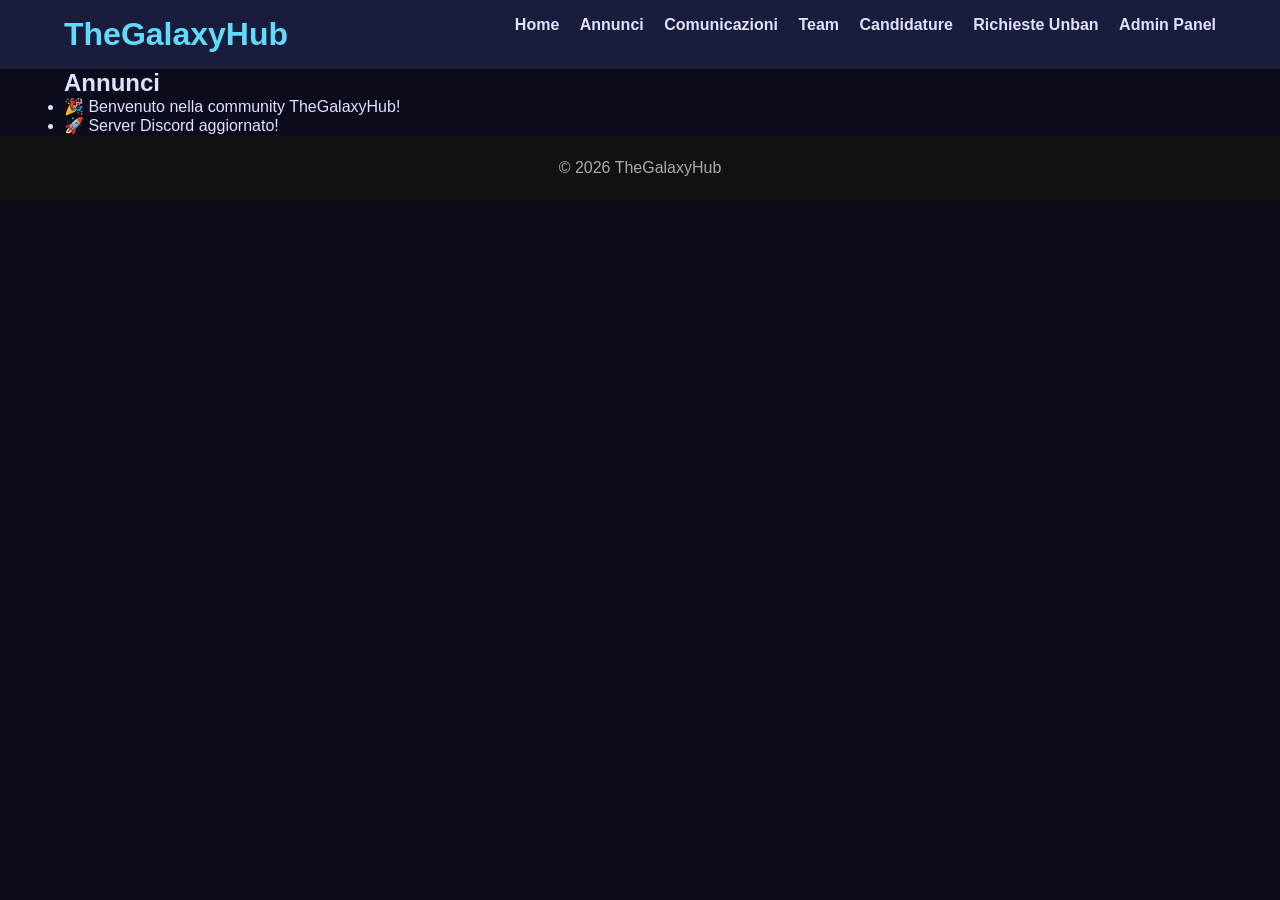
==== annunci.html @ 26b79fe1 "added" ====
<!DOCTYPE html>
<html lang="it">
<head>
<meta charset="UTF-8">
<meta name="viewport" content="width=device-width, initial-scale=1.0">
<title>Annunci - TheGalaxyHub</title>
<link rel="stylesheet" href="style.css">
<link rel="icon" href="favicon.ico" type="image/x-icon">
</head>
<body>
<header>
<div class="container">
<h1>TheGalaxyHub</h1>
<nav>
<ul>
<li><a href="index.html">Home</a></li>
<li><a href="annunci.html">Annunci</a></li>
<li><a href="comunicazioni.html">Comunicazioni</a></li>
<li><a href="team.html">Team</a></li>
<li><a href="candidature.html">Candidature</a></li>
<li><a href="unban.html">Richieste Unban</a></li>
<li><a href="admin.html">Admin Panel</a></li>
</ul>
</nav>
</div>
</header>

<main class="container">
<h2>Annunci</h2>
<ul id="annunci-list"></ul>
</main>

<footer>
<div class="container">
<p>&copy; 2026 TheGalaxyHub</p>
</div>
</footer>

<script src="script.js"></script>
</body>
</html>
---- style.css ----
/* Reset */
* { margin:0; padding:0; box-sizing:border-box; }
body { font-family: 'Arial', sans-serif; background: #0b0c1b; color: #e0e0ff; }
a { color:#61dafb; text-decoration:none; }
a:hover { text-decoration:underline; }
.container { width:90%; max-width:1200px; margin:0 auto; }

/* Header */
header { background:#1a1c3b; padding:1rem 0; }
header h1 { display:inline-block; color:#61dafb; }
nav { float:right; }
nav ul { list-style:none; }
nav ul li { display:inline-block; margin-left:1rem; }
nav ul li a { color:#e0e0ff; font-weight:bold; }

/* Hero */
.hero { text-align:center; padding:4rem 0; background:url('https://source.unsplash.com/1600x400/?galaxy,space') center/cover no-repeat; color:white; }
.hero h2 { font-size:2.5rem; }
.hero p { font-size:1.2rem; }

/* Section */
section { margin:2rem 0; }
section h3 { margin-bottom:1rem; }
.latest ul { list-style:none; }
.latest ul li { background:#1f223e; padding:1rem; margin-bottom:0.5rem; border-radius:5px; }

/* Footer */
footer { text-align:center; background:#111; padding:1.5rem 0; color:#aaa; }

/* Responsive */
@media(max-width:768px){
    nav { float:none; text-align:center; margin-top:1rem; }
}
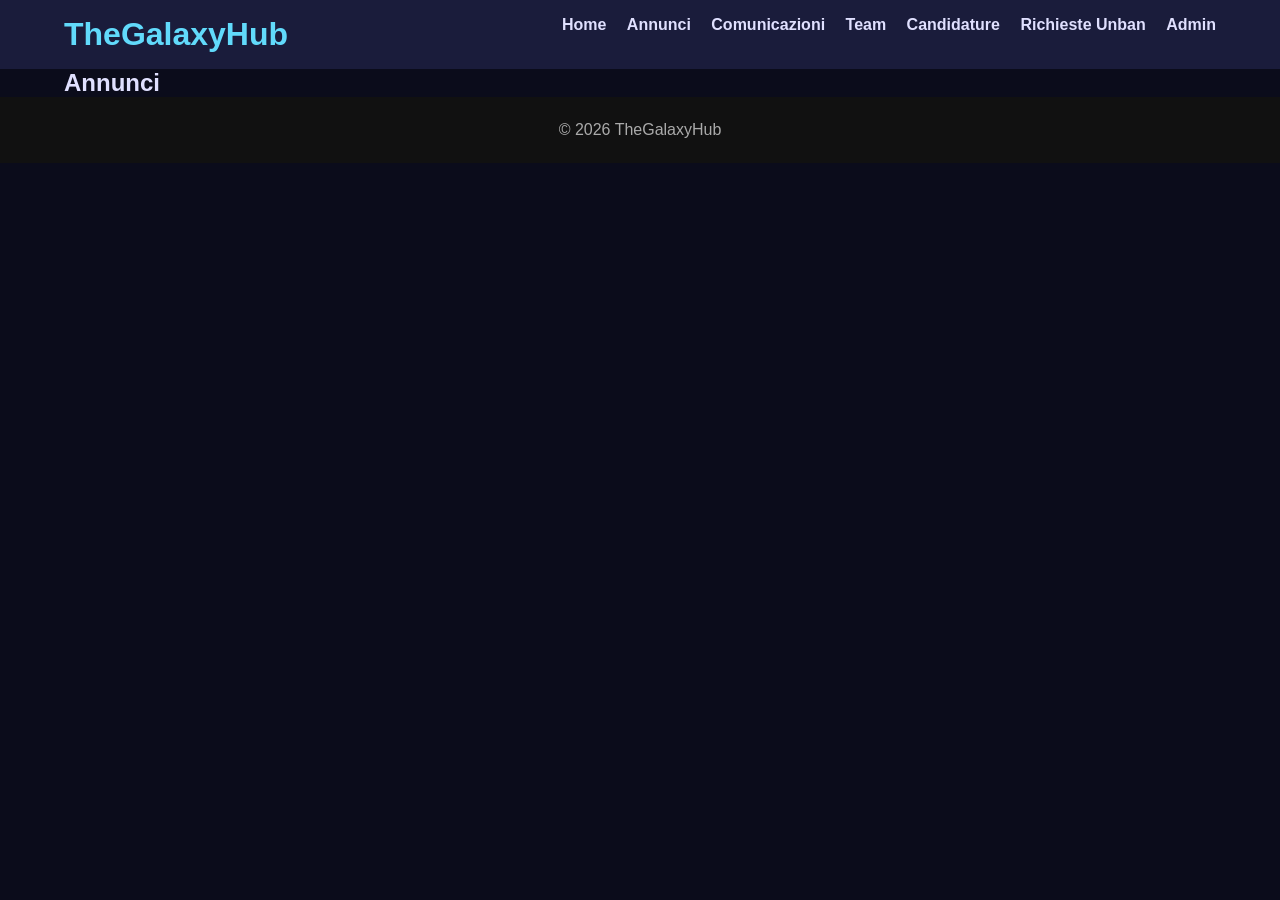
==== commit cd1c9eb3: "added" ====
--- a/annunci.html
+++ b/annunci.html
@@ -1,39 +1,40 @@
 <!DOCTYPE html>
 <html lang="it">
 <head>
-<meta charset="UTF-8">
-<meta name="viewport" content="width=device-width, initial-scale=1.0">
-<title>Annunci - TheGalaxyHub</title>
-<link rel="stylesheet" href="style.css">
-<link rel="icon" href="favicon.ico" type="image/x-icon">
+  <meta charset="UTF-8" />
+  <meta name="viewport" content="width=device-width, initial-scale=1" />
+  <title>Annunci - TheGalaxyHub</title>
+  <link rel="stylesheet" href="style.css" />
+  <link rel="icon" href="favicon.ico" type="image/x-icon" />
 </head>
 <body>
+
 <header>
-<div class="container">
-<h1>TheGalaxyHub</h1>
-<nav>
-<ul>
-<li><a href="index.html">Home</a></li>
-<li><a href="annunci.html">Annunci</a></li>
-<li><a href="comunicazioni.html">Comunicazioni</a></li>
-<li><a href="team.html">Team</a></li>
-<li><a href="candidature.html">Candidature</a></li>
-<li><a href="unban.html">Richieste Unban</a></li>
-<li><a href="admin.html">Admin Panel</a></li>
-</ul>
-</nav>
-</div>
+  <div class="container">
+    <h1>TheGalaxyHub</h1>
+    <nav>
+      <ul>
+        <li><a href="index.html">Home</a></li>
+        <li><a href="annunci.html">Annunci</a></li>
+        <li><a href="comunicazioni.html">Comunicazioni</a></li>
+        <li><a href="team.html">Team</a></li>
+        <li><a href="candidature.html">Candidature</a></li>
+        <li><a href="unban.html">Richieste Unban</a></li>
+        <li><a href="login.html">Admin</a></li>
+      </ul>
+    </nav>
+  </div>
 </header>
 
-<main class="container">
-<h2>Annunci</h2>
-<ul id="annunci-list"></ul>
-</main>
+<section class="container">
+  <h2>Annunci</h2>
+  <ul id="annunci-contents"></ul>
+</section>
 
 <footer>
-<div class="container">
-<p>&copy; 2026 TheGalaxyHub</p>
-</div>
+  <div class="container">
+    <p>&copy; 2026 TheGalaxyHub</p>
+  </div>
 </footer>
 
 <script src="script.js"></script>
--- a/style.css
+++ b/style.css
@@ -30,4 +30,81 @@
 /* Responsive */
 @media(max-width:768px){
     nav { float:none; text-align:center; margin-top:1rem; }
+}
+/* Hero button */
+.cta-button {
+  display: inline-block;
+  margin-top: 1.5rem;
+  padding: 12px 25px;
+  background: #61dafb;
+  color: #0b0c1b;
+  font-weight: bold;
+  border-radius: 8px;
+  text-decoration: none;
+  transition: transform 0.3s, box-shadow 0.3s;
+}
+
+.cta-button:hover {
+  transform: scale(1.05);
+  box-shadow: 0 0 20px #61dafb;
+}
+
+/* Cards grid per ultimi annunci */
+.cards-grid {
+  display: grid;
+  grid-template-columns: repeat(auto-fit, minmax(250px, 1fr));
+  gap: 1rem;
+}
+
+.cards-grid li {
+  background: rgba(30,30,70,0.8);
+  padding: 1rem;
+  border-radius: 12px;
+  box-shadow: 0 4px 20px rgba(0,0,0,0.5);
+  transition: transform 0.3s, box-shadow 0.3s;
+}
+
+.cards-grid li:hover {
+  transform: translateY(-5px);
+  box-shadow: 0 10px 25px rgba(0,0,0,0.7);
+}
+
+/* Sezione info con cards */
+.info {
+  display: flex;
+  gap: 1rem;
+  flex-wrap: wrap;
+  margin-top: 3rem;
+}
+
+.info-card {
+  flex: 1;
+  background: rgba(20,20,50,0.7);
+  padding: 1.5rem;
+  border-radius: 12px;
+  text-align: center;
+  transition: transform 0.3s, box-shadow 0.3s;
+}
+
+.info-card:hover {
+  transform: translateY(-5px);
+  box-shadow: 0 10px 25px rgba(0,0,0,0.6);
+}
+
+.cta-small {
+  display: inline-block;
+  margin-top: 1rem;
+  padding: 8px 18px;
+  background: #61dafb;
+  color: #0b0c1b;
+  border-radius: 6px;
+  font-weight: bold;
+  text-decoration: none;
+  transition: all 0.3s;
+}
+
+.cta-small:hover {
+  background: #0b0c1b;
+  color: #61dafb;
+  box-shadow: 0 0 15px #61dafb;
 }
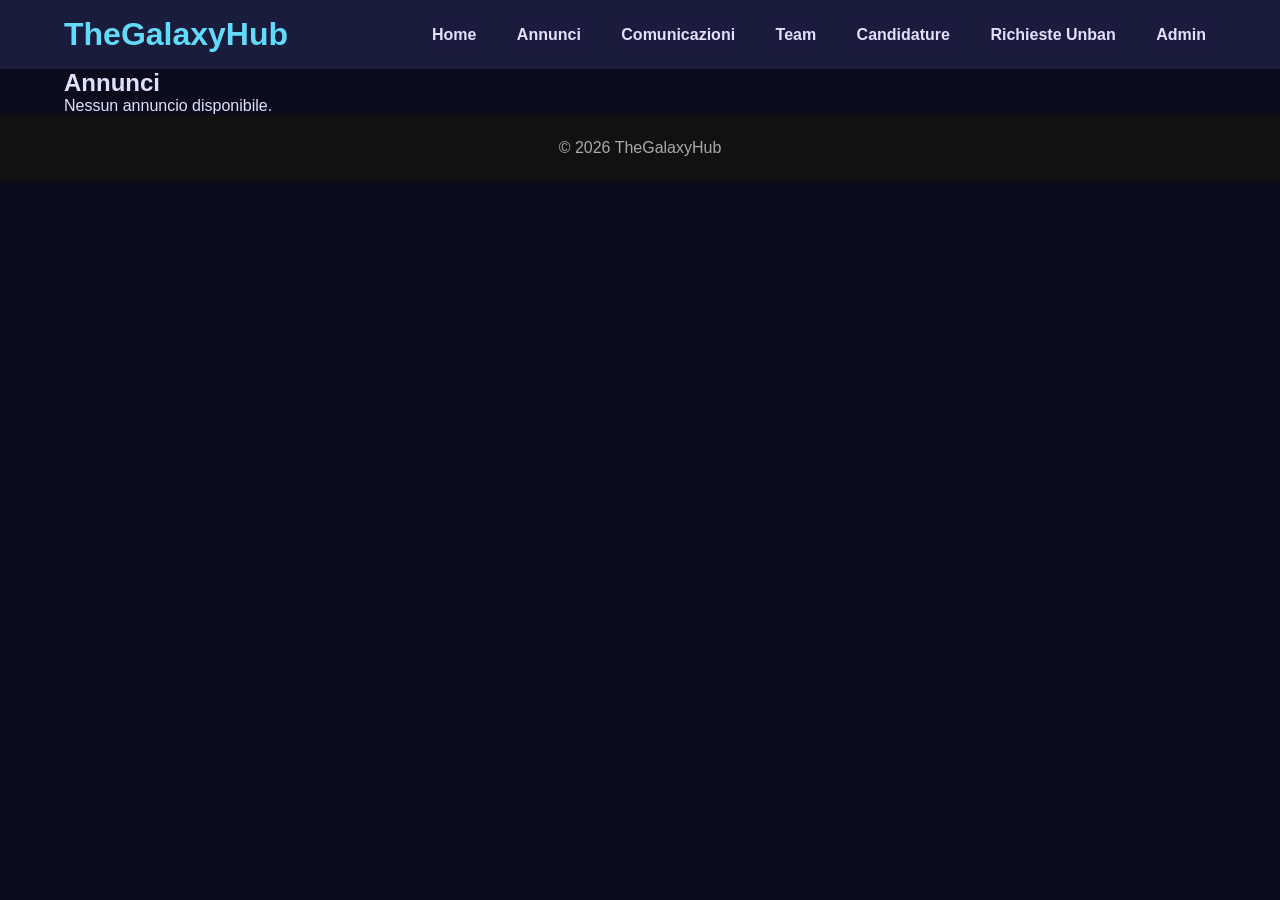
==== commit a4ce4d90: "added" ====
--- a/annunci.html
+++ b/annunci.html
@@ -37,6 +37,34 @@
   </div>
 </footer>
 
-<script src="script.js"></script>
+<script>
+  function aggiornaDatiDallaStorage(key) {
+    if (key === 'annunci') {
+      const annunci = JSON.parse(localStorage.getItem('annunci')) || [];
+      const annunciList = document.getElementById('annunci-contents');
+      annunciList.innerHTML = '';
+      if (annunci.length === 0) {
+        annunciList.textContent = 'Nessun annuncio disponibile.';
+      } else {
+        annunci.forEach(annuncio => {
+          const li = document.createElement('li');
+          li.textContent = annuncio;
+          annunciList.appendChild(li);
+        });
+      }
+    }
+  }
+
+  document.addEventListener('DOMContentLoaded', () => {
+    aggiornaDatiDallaStorage('annunci');
+  });
+
+  window.addEventListener('storage', (event) => {
+    if (event.key === 'annunci') {
+      aggiornaDatiDallaStorage('annunci');
+    }
+  });
+</script>
+
 </body>
 </html>
--- a/style.css
+++ b/style.css
@@ -107,4 +107,22 @@
   background: #0b0c1b;
   color: #61dafb;
   box-shadow: 0 0 15px #61dafb;
-}+}
+/* RESET BASE */
+*{margin:0;padding:0;box-sizing:border-box;font-family:Arial,sans-serif;}
+
+/* DASHBOARD */
+.dashboard-container{display:flex;min-height:100vh;background:#0d0d1a;color:#fff;}
+.sidebar{width:220px;background:#11112b;padding:20px;display:flex;flex-direction:column;}
+.sidebar h2{text-align:center;margin-bottom:20px;color:#00e0ff;}
+.sidebar ul{list-style:none;}
+.sidebar ul li{padding:10px;cursor:pointer;border-radius:5px;margin-bottom:5px;transition:0.2s;}
+.sidebar ul li:hover{background:#00e0ff;color:#000;}
+.dashboard-main{flex:1;padding:20px;background:#14142f;}
+.dashboard-section{display:none;margin-bottom:30px;}
+.dashboard-section h2{margin-bottom:15px;color:#00e0ff;}
+ul{list-style:none;}
+ul li{padding:10px;background:#1b1b3d;margin-bottom:5px;border-radius:5px;display:flex;justify-content:space-between;align-items:center;}
+button{padding:5px 10px;border:none;border-radius:5px;cursor:pointer;background:#00e0ff;color:#000;transition:0.2s;}
+button:hover{background:#00b8cc;}
+.btn{margin-bottom:10px;}
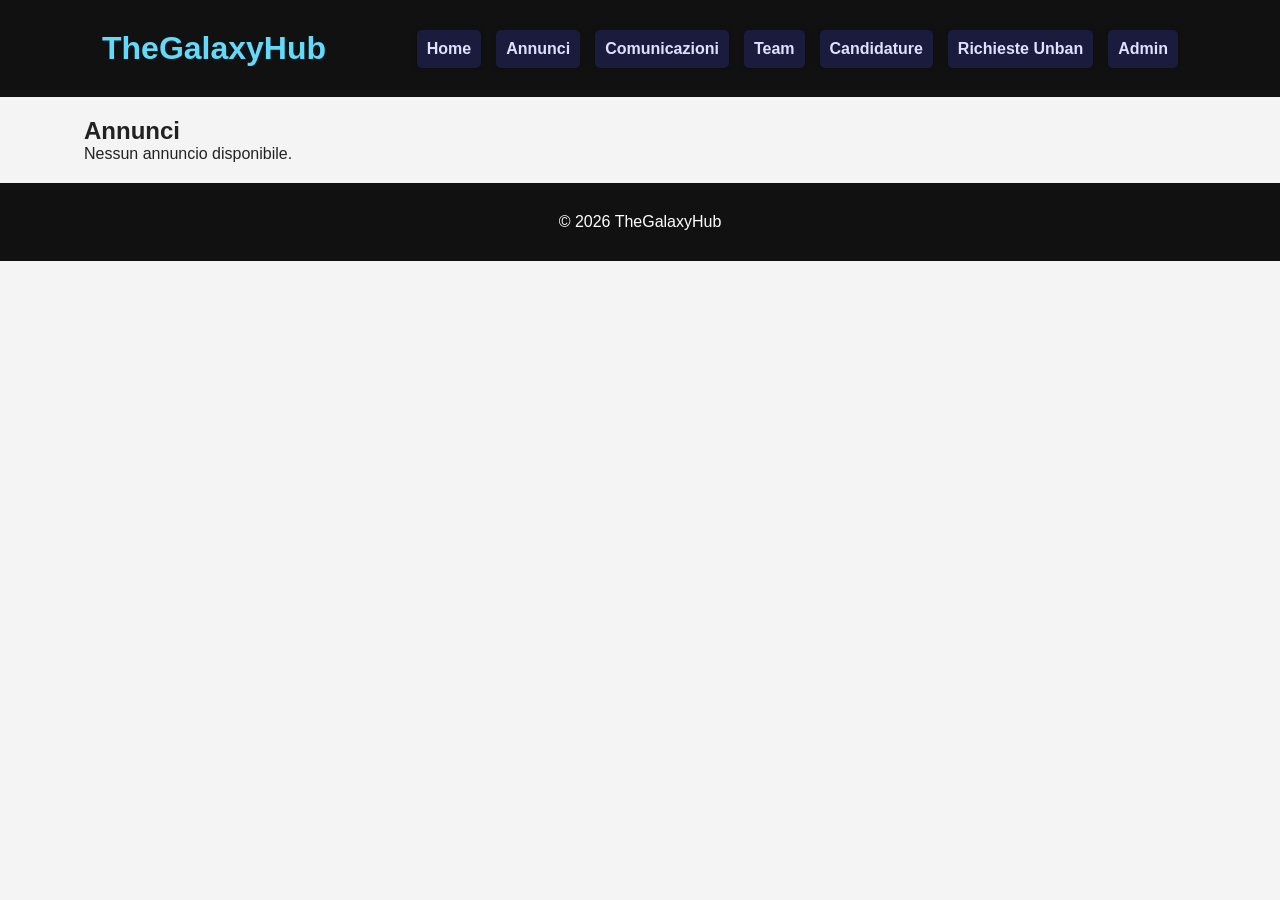
==== commit 0bb033b7: "modified" ====
--- a/annunci.html
+++ b/annunci.html
@@ -6,6 +6,17 @@
   <title>Annunci - TheGalaxyHub</title>
   <link rel="stylesheet" href="style.css" />
   <link rel="icon" href="favicon.ico" type="image/x-icon" />
+  <style>
+    body { font-family: Arial,sans-serif; background:#f4f4f4; color:#222; }
+    header, footer { background:#111; color:#fff; padding:10px 20px; }
+    header nav ul { display:flex; list-style:none; padding:0; margin:0; }
+    header nav li { margin-left:15px; }
+    header nav a { color:#fff; text-decoration:none; }
+    .container { padding:20px; }
+    ul { list-style:none; padding:0; }
+    li { padding:10px; margin-bottom:10px; background:#fff; border-radius:5px; box-shadow:0 0 5px rgba(0,0,0,0.2);}
+    li strong { display:block; font-size:1.1em; margin-bottom:5px; color:#111;}
+  </style>
 </head>
 <body>
 
@@ -39,31 +50,24 @@
 
 <script>
   function aggiornaDatiDallaStorage(key) {
-    if (key === 'annunci') {
+    if(key === 'annunci') {
       const annunci = JSON.parse(localStorage.getItem('annunci')) || [];
-      const annunciList = document.getElementById('annunci-contents');
-      annunciList.innerHTML = '';
-      if (annunci.length === 0) {
-        annunciList.textContent = 'Nessun annuncio disponibile.';
+      const list = document.getElementById('annunci-contents');
+      list.innerHTML = '';
+      if(annunci.length===0){
+        list.textContent = 'Nessun annuncio disponibile.';
       } else {
-        annunci.forEach(annuncio => {
+        annunci.forEach(a=>{
           const li = document.createElement('li');
-          li.textContent = annuncio;
-          annunciList.appendChild(li);
+          li.innerHTML = `<strong>${a.titolo}</strong>${a.descrizione}`;
+          list.appendChild(li);
         });
       }
     }
   }
 
-  document.addEventListener('DOMContentLoaded', () => {
-    aggiornaDatiDallaStorage('annunci');
-  });
-
-  window.addEventListener('storage', (event) => {
-    if (event.key === 'annunci') {
-      aggiornaDatiDallaStorage('annunci');
-    }
-  });
+  document.addEventListener('DOMContentLoaded', ()=>{ aggiornaDatiDallaStorage('annunci'); });
+  window.addEventListener('storage', (event)=>{ if(event.key==='annunci') aggiornaDatiDallaStorage('annunci'); });
 </script>
 
 </body>
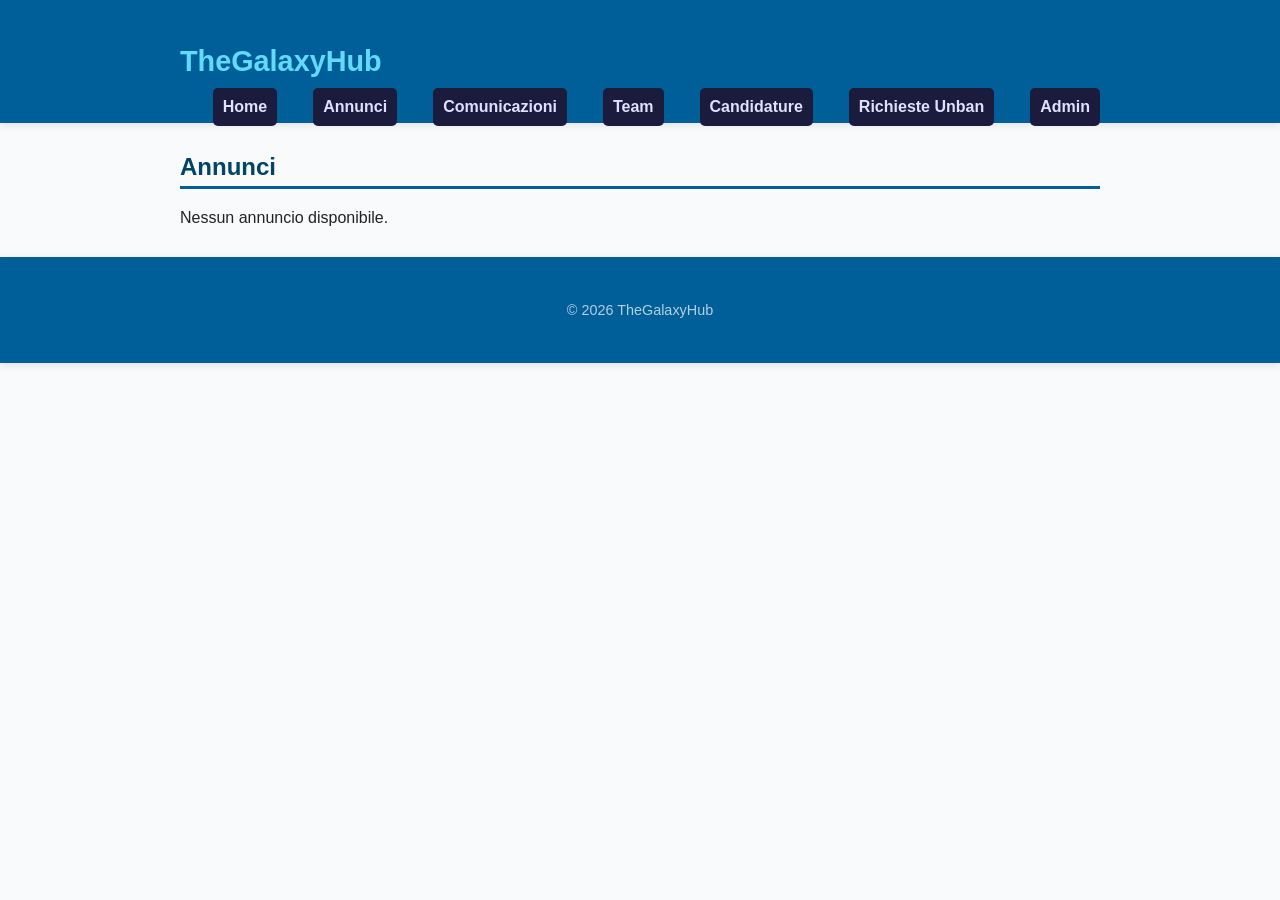
==== commit 6e25f1a8: "updated" ====
--- a/annunci.html
+++ b/annunci.html
@@ -7,15 +7,96 @@
   <link rel="stylesheet" href="style.css" />
   <link rel="icon" href="favicon.ico" type="image/x-icon" />
   <style>
-    body { font-family: Arial,sans-serif; background:#f4f4f4; color:#222; }
-    header, footer { background:#111; color:#fff; padding:10px 20px; }
-    header nav ul { display:flex; list-style:none; padding:0; margin:0; }
-    header nav li { margin-left:15px; }
-    header nav a { color:#fff; text-decoration:none; }
-    .container { padding:20px; }
-    ul { list-style:none; padding:0; }
-    li { padding:10px; margin-bottom:10px; background:#fff; border-radius:5px; box-shadow:0 0 5px rgba(0,0,0,0.2);}
-    li strong { display:block; font-size:1.1em; margin-bottom:5px; color:#111;}
+    body {
+  font-family: 'Segoe UI', Tahoma, Geneva, Verdana, sans-serif;
+  background: #f9fafb;
+  color: #222;
+  margin: 0;
+  padding: 0;
+}
+
+header, footer {
+  background-color: #005f99;
+  color: #eef6fb;
+  padding: 15px 30px;
+  box-shadow: 0 2px 8px rgba(0,0,0,0.1);
+}
+
+header h1 {
+  margin: 0;
+  font-weight: 700;
+  font-size: 1.8rem;
+}
+
+nav ul {
+  list-style: none;
+  display: flex;
+  gap: 20px;
+  padding-left: 0;
+  margin: 10px 0 0 0;
+}
+
+nav a {
+  text-decoration: none;
+  color: #eef6fb;
+  font-weight: 600;
+  transition: color 0.3s ease;
+}
+
+nav a:hover {
+  color: #ffdd59;
+}
+
+.container {
+  max-width: 960px;
+  margin: 30px auto;
+  padding: 0 20px;
+}
+
+h2 {
+  color: #004466;
+  margin-bottom: 20px;
+  font-weight: 700;
+  border-bottom: 3px solid #005f99;
+  padding-bottom: 5px;
+}
+
+ul#annunci-contents,
+ul#comunicazioni-contents {
+  list-style: none;
+  padding: 0;
+  margin: 0;
+}
+
+ul#annunci-contents li,
+ul#comunicazioni-contents li {
+  background-color: #ffffff;
+  border-radius: 10px;
+  padding: 18px 24px;
+  margin-bottom: 15px;
+  box-shadow: 0 3px 8px rgba(0, 95, 153, 0.15);
+  transition: box-shadow 0.25s ease;
+}
+
+ul#annunci-contents li:hover,
+ul#comunicazioni-contents li:hover {
+  box-shadow: 0 6px 20px rgba(0, 95, 153, 0.25);
+}
+
+ul#annunci-contents li strong,
+ul#comunicazioni-contents li strong {
+  display: block;
+  font-size: 1.2rem;
+  color: #003355;
+  margin-bottom: 8px;
+}
+
+footer p {
+  text-align: center;
+  font-size: 0.9rem;
+  opacity: 0.75;
+  margin: 0;
+}
   </style>
 </head>
 <body>
